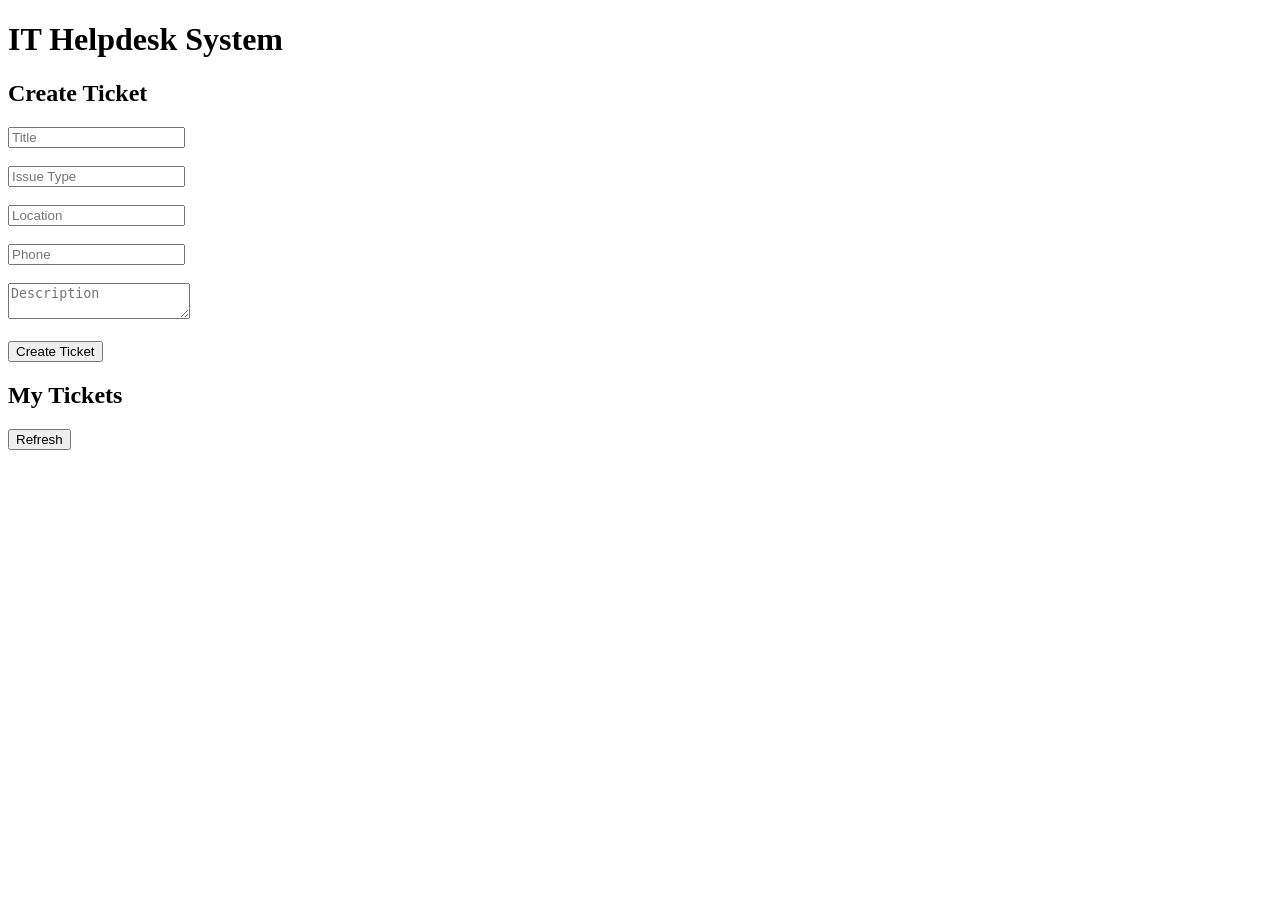
==== app/templates/index.html @ 8c63bf5e "Added login and register UI" ====
<!DOCTYPE html>
<html>
    <head>
        <title>IT Helpdesk</title>
    </head>
    <body>

        <h1>IT Helpdesk System</h1>

        <h2>Create Ticket</h2>

        <input id = "title" placeholder="Title"><br><br>
        <input id = "issue" placeholder="Issue Type"><br><br>
        <input id = "location" placeholder="Location"><br><br>
        <input id = "phone" placeholder="Phone"><br><br>

        <textarea id = "description" placeholder="Description"></textarea><br><br>

        <button onclick="createTicket()">Create Ticket</button>

        <h2>My Tickets</h2>
        <button onclick="loadTickets()">Refresh</button>

        <ul id = "tickets"></ul>

        <script>
            async function createTicket() {
                const res = await fetch('/create-ticket',{
                    method: 'POST',
                    headers: {'Content-Type': 'application/json'},
                    body: JSON.stringify({
                        title: document.getElementById('title').value,
                        description: document.getElementById('description').value,
                        issue_type: document.getElementById('issue').value,
                        location: document.getElementById('location').value,
                        phone: document.getElementById('phone').value
                    })
                });
                
                const data = await res.json();
                alert(data.message || data.error);
            }

            async function loadTickets() {
                const res = await fetch('/my-tickets');
                const data = await res.json();
                
                const list = document.getElementById('tickets');
                list.innerHTML = '';

                data.forEach(t =>{
                    const li = document.createElement('li');
                    li.innerText = `${t.title} - ${t.status}`;
                    list.appendChild(li);
                });
            }
        </script>
        
    </body>
</html>
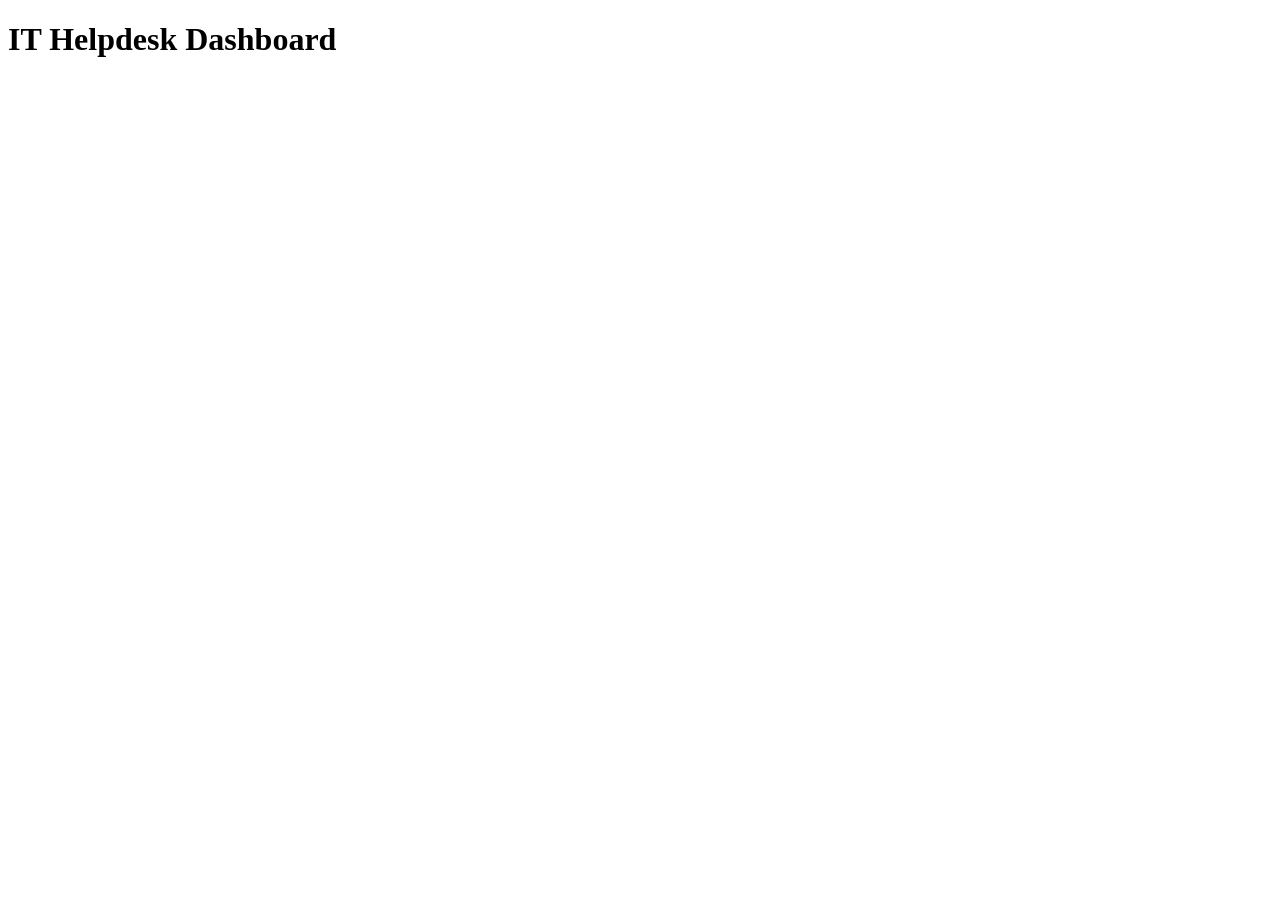
==== commit b68a5c31: "Added role-based dashboard UI" ====
--- a/app/templates/index.html
+++ b/app/templates/index.html
@@ -1,29 +1,53 @@
 <!DOCTYPE html>
 <html>
     <head>
-        <title>IT Helpdesk</title>
+        <title>Dashboard</title>
     </head>
     <body>
 
-        <h1>IT Helpdesk System</h1>
+        <h1>IT Helpdesk Dashboard</h1>
 
-        <h2>Create Ticket</h2>
+        <!-- STAFF UI-->
+         <div id="staff-section" style="display: none;">
+            <h2>Create Ticket</h2>
 
-        <input id = "title" placeholder="Title"><br><br>
-        <input id = "issue" placeholder="Issue Type"><br><br>
-        <input id = "location" placeholder="Location"><br><br>
-        <input id = "phone" placeholder="Phone"><br><br>
+            <input id = "title" placeholder="Title"><br><br>
+            <input id = "issue" placeholder="Issue Type"><br><br>
+            <input id = "location" placeholder="Location"><br><br>
+            <input id = "phone" placeholder="Phone"><br><br>
 
-        <textarea id = "description" placeholder="Description"></textarea><br><br>
+            <textarea id = "description" placeholder="Description"></textarea><br><br>
 
-        <button onclick="createTicket()">Create Ticket</button>
+            <button onclick="createTicket()">Create Ticket</button>
 
-        <h2>My Tickets</h2>
-        <button onclick="loadTickets()">Refresh</button>
+            <h2>My Tickets</h2>
+            <button onclick="loadTickets()">Refresh</button>
 
-        <ul id = "tickets"></ul>
+            <ul id = "tickets"></ul>
+        </div>
+
+        <!-- TECHNICIAN UI-->
+         <div id="tech-section" style="display: none;">
+            <h2>Open Tickets</h2>
+            <button onclick="loadOpenTickets()">Refresh</button>
+            <ul id="openTickets"></ul>
+
+            <h2>My Assigned Tickets</h2>
+            <button onclick="loadAssigned()">Refresh</button>
+            <ul id="assignedTickets"></ul>
+         </div>
 
         <script>
+            const role = "{{ role }}";
+
+            // Show correct section
+            if(role === "staff"){
+                document.getElementById("staff-section").style.display = "block";
+            }else if(role === "technician"){
+                document.getElementById("tech-section").style.display = "block";
+            }
+
+            // =============== STAFF ===================
             async function createTicket() {
                 const res = await fetch('/create-ticket',{
                     method: 'POST',
@@ -41,18 +65,95 @@
                 alert(data.message || data.error);
             }
 
-            async function loadTickets() {
+            async function loadMyTickets() {
                 const res = await fetch('/my-tickets');
                 const data = await res.json();
                 
-                const list = document.getElementById('tickets');
+                const list = document.getElementById('myTickets');
                 list.innerHTML = '';
 
                 data.forEach(t =>{
                     const li = document.createElement('li');
-                    li.innerText = `${t.title} - ${t.status}`;
+                    li.innerText = `${t.title} - ${t.status} - Tech: ${t.technician_name || "Not assigned"}`;
+
+                    // Close button
+                    if(t.status === "Resolved"){
+                        const btn = document.createElement('button');
+                        btn.innerText = "Close";
+                        btn.onclick = () => updateStatus(t.id, "Closed");
+                        li.appendChild(btn);
+                    }
                     list.appendChild(li);
                 });
+            }
+
+            // ==================== TECHNICIAN ==================
+
+            async function loadOpenTickets(){
+                const res = await fetch('/tickets');
+                const data = await res.json();
+
+                const list = document.getElementById('openTickets');
+                list.innerHTML = '';
+
+                data.forEach(t =>{
+                    const li = document.createElement('li');
+                    li.innerText = `${t.title} (${t.location})`;
+
+                    const btn = document.createElement('button');
+                    btn.innerText = "Pick";
+                    btn.onclick = () => pickTicket(t.id);
+
+                    li.appendChild(btn);
+                    list.appendChild(li);
+                });
+            }
+
+            async function loadAssigned() {
+                const res = await fetch('/assigned-tickets');
+                const data = await res.json();
+
+                const list = document.getElementById('assignedTickets');
+                list.innerHTML = '';
+
+                data.forEach(t => {
+                    const li = document.createElement("li");
+
+                    li.innerText = `${t.title} - ${t.status} (Staff: ${t.staff_name})`;
+
+                    if(t.status === "Assigned"){
+                    addButton(li, t.id, "Start", "In Progress");
+                    }
+
+                    if(t.status === "In Progress"){
+                    addButton(li, t.id, "Resolve", "Resolved");
+                    }
+                    list.appendChild(li);
+                });
+            }
+
+            function addButton(li, id, text, status){
+            const btn = document.createElement('button');
+            btn.innerText = text;
+            btn.onclick = () => updateStatus(id, status);
+            li.appendChild(btn);
+            }
+
+            async function pickTicket(id){
+                await fetch(`/pick-ticket/${id}`, { method: 'POST'});
+                loadOpenTickets();
+                loadAssigned();
+            }
+
+            async function updateStatus(id, status){
+                await fetch(`/update-ticket/${id}`,{
+                    method: 'POST',
+                    headers: {'Content-Type': 'application/json'},
+                    body: JSON.stringify({ status })
+                });
+
+                loadAssigned();
+                loadMyTickets();
             }
         </script>
         
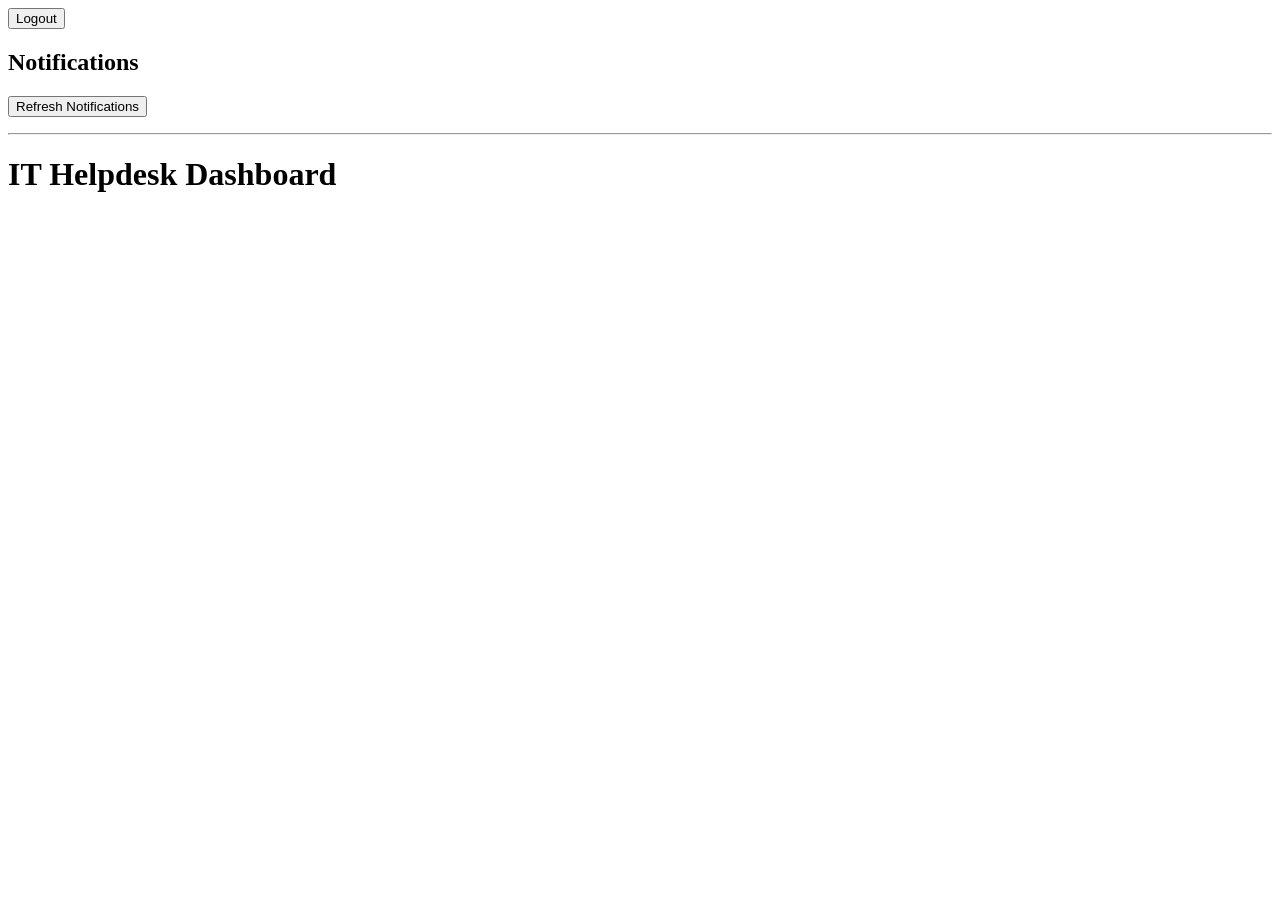
==== commit f06f0bb8: "Added notifications UI and logout functionalities" ====
--- a/app/templates/index.html
+++ b/app/templates/index.html
@@ -4,6 +4,13 @@
         <title>Dashboard</title>
     </head>
     <body>
+
+        <button onclick="logout()">Logout</button>
+        <h2>Notifications</h2>
+        <button onclick="loadNotifications()">Refresh Notifications</button>
+        <ul id="notifications"></ul>
+
+        <hr>
 
         <h1>IT Helpdesk Dashboard</h1>
 
@@ -155,6 +162,24 @@
                 loadAssigned();
                 loadMyTickets();
             }
+
+            // Load Notifications
+            async function loadNotifications() {
+                const res = await fetch('/notifications');
+                list.innerHTML = '';
+
+                data.forEach(n => {
+                    const li = document.createElement('li');
+                    li.innerText = n.message;
+                    list.appendChild(li);
+                });
+            }
+
+            // Logout
+            async function logout(){
+                await fetch('logout');
+                window.location.href = "/auth";
+            }
         </script>
         
     </body>
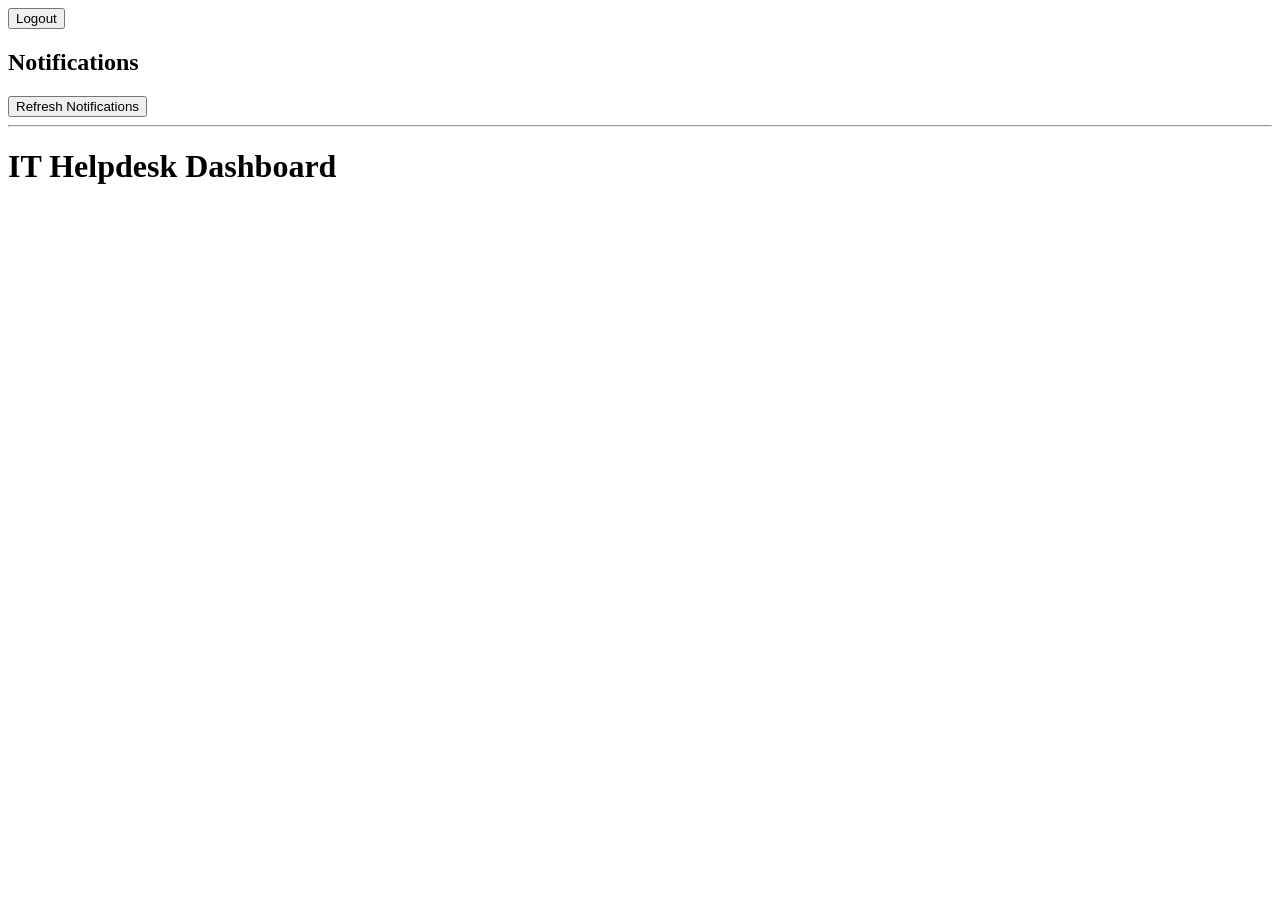
==== commit 373714c0: "Improved UI with CSS, cards, and better notification" ====
--- a/app/templates/index.html
+++ b/app/templates/index.html
@@ -2,19 +2,21 @@
 <html>
     <head>
         <title>Dashboard</title>
+        <link rel="stylesheet" href="/static/style.css">
     </head>
     <body>
 
         <button onclick="logout()">Logout</button>
         <h2>Notifications</h2>
         <button onclick="loadNotifications()">Refresh Notifications</button>
-        <ul id="notifications"></ul>
+        <div id="notifications"></div>
 
         <hr>
 
         <h1>IT Helpdesk Dashboard</h1>
 
         <!-- STAFF UI-->
+         <div class="container">
          <div id="staff-section" style="display: none;">
             <h2>Create Ticket</h2>
 
@@ -32,8 +34,10 @@
 
             <ul id = "tickets"></ul>
         </div>
+        </div>
 
         <!-- TECHNICIAN UI-->
+         <div class="container">
          <div id="tech-section" style="display: none;">
             <h2>Open Tickets</h2>
             <button onclick="loadOpenTickets()">Refresh</button>
@@ -42,6 +46,7 @@
             <h2>My Assigned Tickets</h2>
             <button onclick="loadAssigned()">Refresh</button>
             <ul id="assignedTickets"></ul>
+         </div>
          </div>
 
         <script>
@@ -80,8 +85,14 @@
                 list.innerHTML = '';
 
                 data.forEach(t =>{
-                    const li = document.createElement('li');
-                    li.innerText = `${t.title} - ${t.status} - Tech: ${t.technician_name || "Not assigned"}`;
+                    const div = document.createElement('div');
+                    div.className = "card";
+                    div.innerHTML = `
+                        <strong>${t.title}</strong><br>
+                        Status: ${t.status}<br>
+                        Location: ${t.location}<br>
+                        Technician: ${t.technician_name || "Not assigned"}
+                        `;
 
                     // Close button
                     if(t.status === "Resolved"){
@@ -90,7 +101,7 @@
                         btn.onclick = () => updateStatus(t.id, "Closed");
                         li.appendChild(btn);
                     }
-                    list.appendChild(li);
+                    list.appendChild(div);
                 });
             }
 
@@ -104,15 +115,21 @@
                 list.innerHTML = '';
 
                 data.forEach(t =>{
-                    const li = document.createElement('li');
-                    li.innerText = `${t.title} (${t.location})`;
+                    const div = document.createElement('div');
+                    div.className = "card";
+
+                    div.innerHTML = `
+                        <strong>${t.title}</strong><br>
+                        Location: ${t.location}<br>
+                        Issue: ${t.issue_type}
+                        `;
 
                     const btn = document.createElement('button');
                     btn.innerText = "Pick";
                     btn.onclick = () => pickTicket(t.id);
 
-                    li.appendChild(btn);
-                    list.appendChild(li);
+                    div.appendChild(btn);
+                    list.appendChild(div);
                 });
             }
 
@@ -166,12 +183,16 @@
             // Load Notifications
             async function loadNotifications() {
                 const res = await fetch('/notifications');
+                const data = await res.json();
+
+                const container = document.getElementById('notifications');
                 list.innerHTML = '';
 
                 data.forEach(n => {
-                    const li = document.createElement('li');
-                    li.innerText = n.message;
-                    list.appendChild(li);
+                    const div = document.createElement('div');
+                    div.className = "notification";
+                    div.innerText = n.message;
+                    div.appendChild(div);
                 });
             }
 
@@ -180,6 +201,8 @@
                 await fetch('logout');
                 window.location.href = "/auth";
             }
+
+            loadNotifications();
         </script>
         
     </body>
